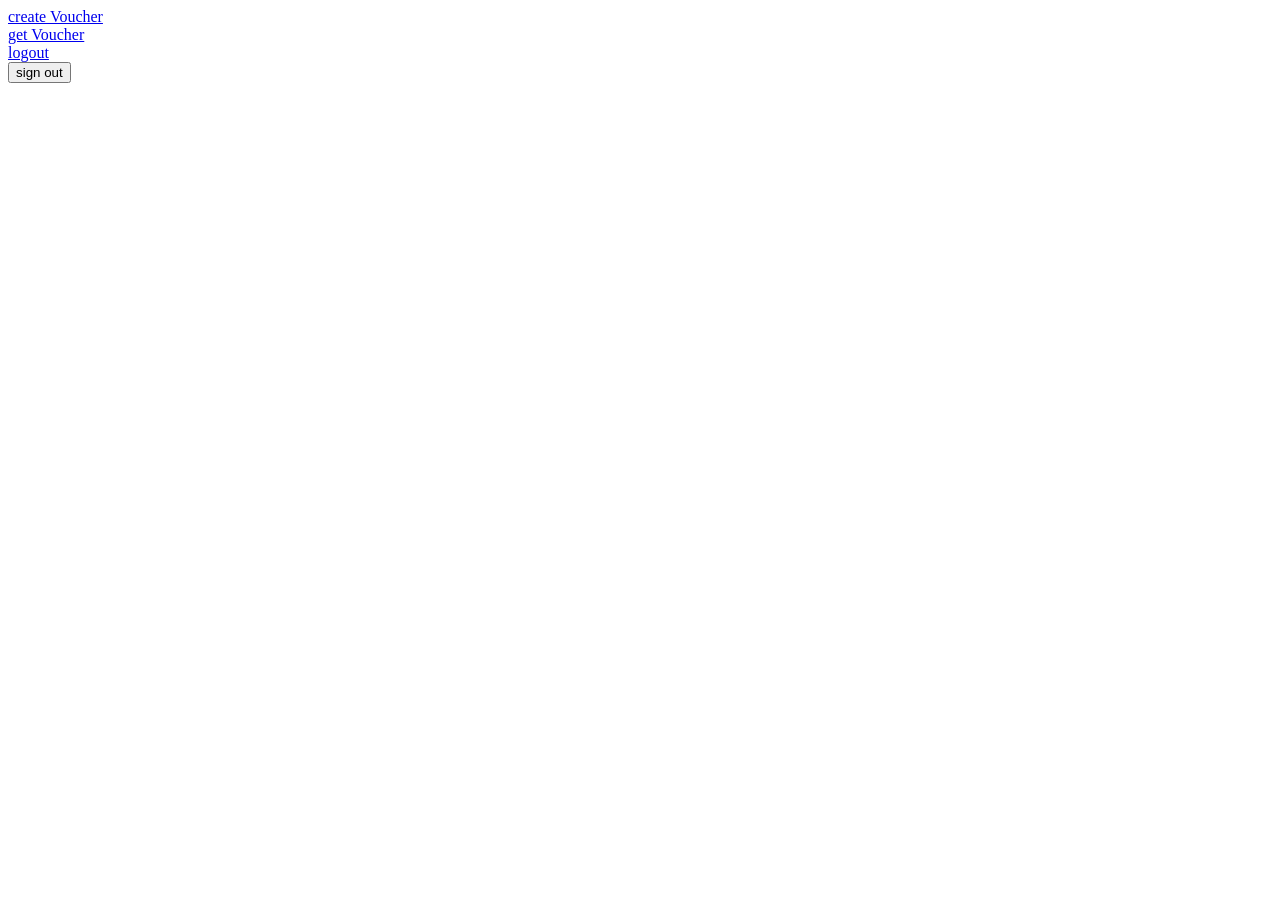
==== voucherapp/src/main/resources/templates/index.html @ 86b043c8 "Initial commit: voucher and product apps Co-authored-by: Copilot <223556219+Copilot@users.noreply.gi" ====
<!DOCTYPE html>
<html lang="en">
<head>
    <meta charset="UTF-8">
    <meta name="viewport" content="width=device-width, initial-scale=1.0">
    <title>voucher home</title>
</head>
<body>
    <a href="/showCreateVoucher">create Voucher</a> <br>
<a href="/showgetVoucher.html">get Voucher</a> <br>
<a href="/logout">logout</a>

<form name="logoutform" th:action="@{/logout}" method="post">
    <input type="submit" value="sign out" />
</form>
</body>
</html>
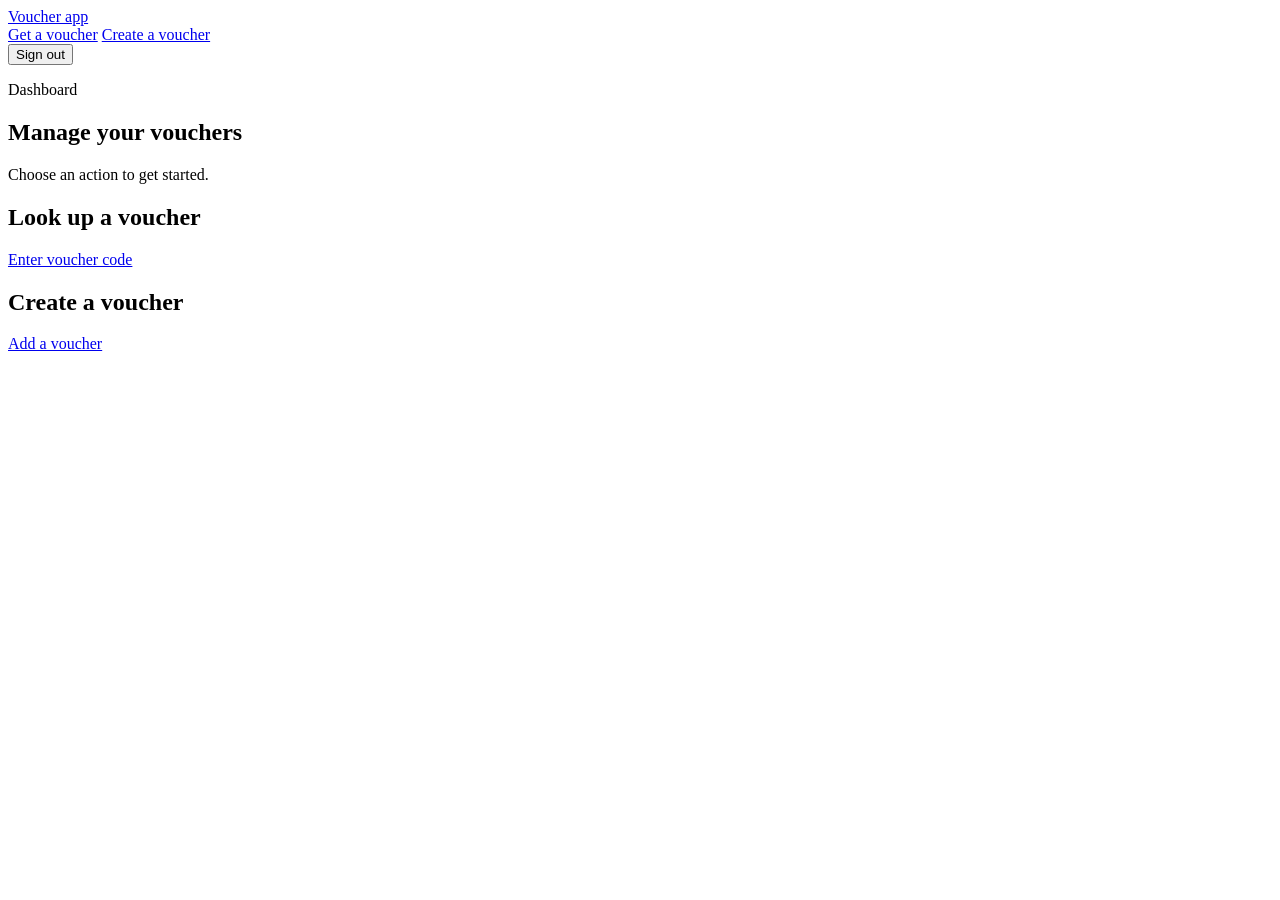
==== commit 9ed0cda7: "Add new files" ====
--- a/voucherapp/src/main/resources/templates/index.html
+++ b/voucherapp/src/main/resources/templates/index.html
@@ -1,17 +1,39 @@
 <!DOCTYPE html>
-<html lang="en">
+<html lang="en" xmlns:th="http://www.thymeleaf.org">
 <head>
     <meta charset="UTF-8">
     <meta name="viewport" content="width=device-width, initial-scale=1.0">
-    <title>voucher home</title>
+    <title>Voucher dashboard</title>
+    <link rel="icon" type="image/svg+xml" th:href="@{/favicon.svg}">
+    <link rel="stylesheet" th:href="@{/css/app.css}">
 </head>
 <body>
-    <a href="/showCreateVoucher">create Voucher</a> <br>
-<a href="/showgetVoucher.html">get Voucher</a> <br>
-<a href="/logout">logout</a>
-
-<form name="logoutform" th:action="@{/logout}" method="post">
-    <input type="submit" value="sign out" />
-</form>
+    <main class="page-shell">
+        <header class="site-header">
+            <a class="brand" href="/">Voucher app</a>
+            <nav class="nav-links" aria-label="Main navigation">
+                <a href="/showGetVoucher">Get a voucher</a>
+                <a th:if="${isAdmin}" href="/showCreateVoucher">Create a voucher</a>
+                <form th:action="@{/logout}" method="post">
+                    <button type="submit">Sign out</button>
+                </form>
+            </nav>
+        </header>
+        <section class="card">
+            <p class="eyebrow">Dashboard</p>
+            <h1>Manage your vouchers</h1>
+            <p class="intro">Choose an action to get started.</p>
+            <div class="action-grid">
+                <article class="action-card">
+                    <h2>Look up a voucher</h2>
+                    <a class="button" href="/showGetVoucher">Enter voucher code</a>
+                </article>
+                <article class="action-card" th:if="${isAdmin}">
+                    <h2>Create a voucher</h2>
+                    <a class="button" href="/showCreateVoucher">Add a voucher</a>
+                </article>
+            </div>
+        </section>
+    </main>
 </body>
 </html>
